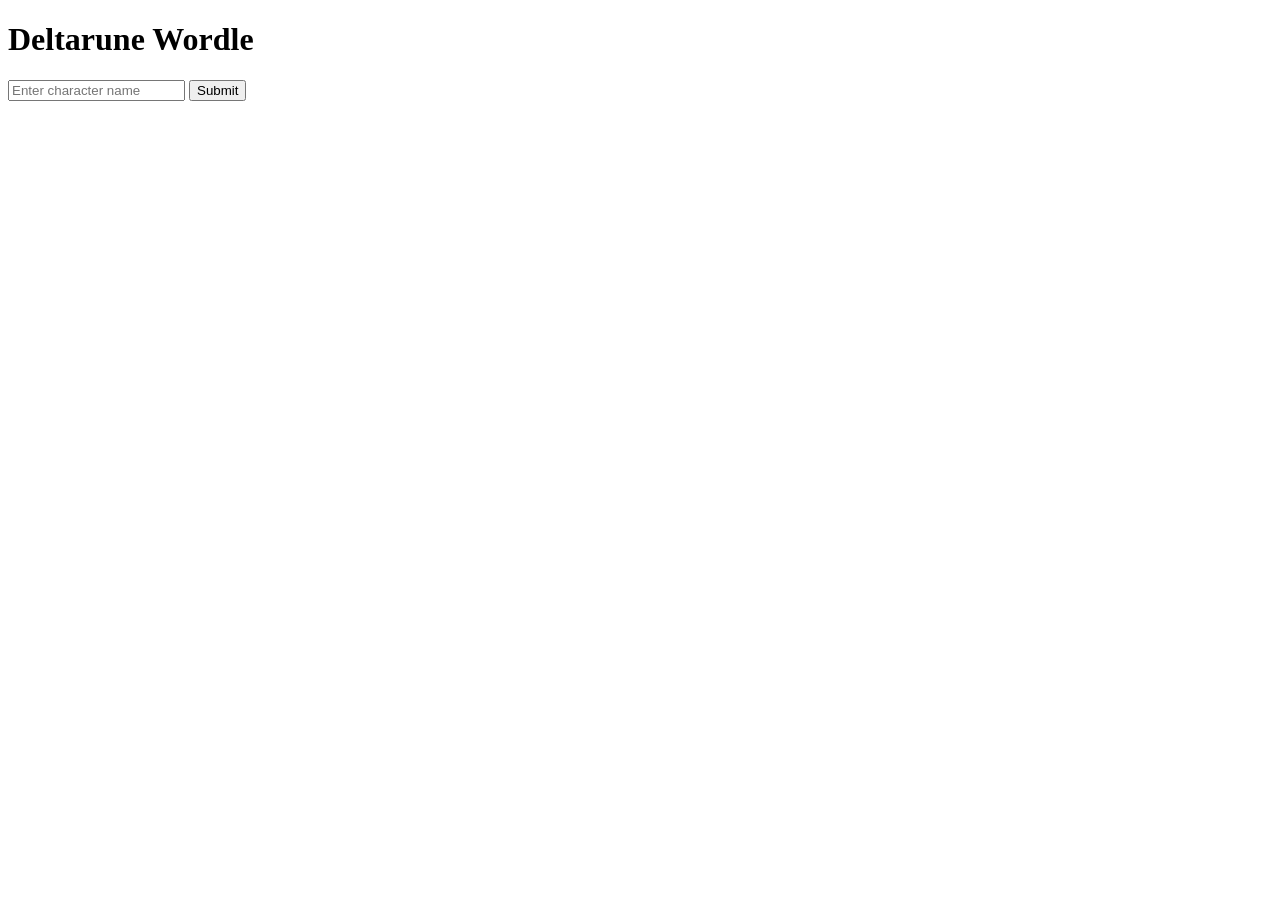
==== deltarune.html @ 59fc174c "Create deltarune.html" ====
<!DOCTYPE html>
<html lang="en">
<head>
<meta charset="UTF-8">
<meta name="viewport" content="width=device-width, initial-scale=1.0">
<title>Deltarune Wordle</title>
<link rel="stylesheet" href="css/style.css">
</head>
<body>
<h1>Deltarune Wordle</h1>

<div id="gameBoard"></div>

<div class="input-area">
  <input type="text" id="guessInput" placeholder="Enter character name">
  <button id="submitBtn">Submit</button>
</div>

<div id="resultPanel"></div>

<script src="js/deltarune.js"></script>
</body>
</html>
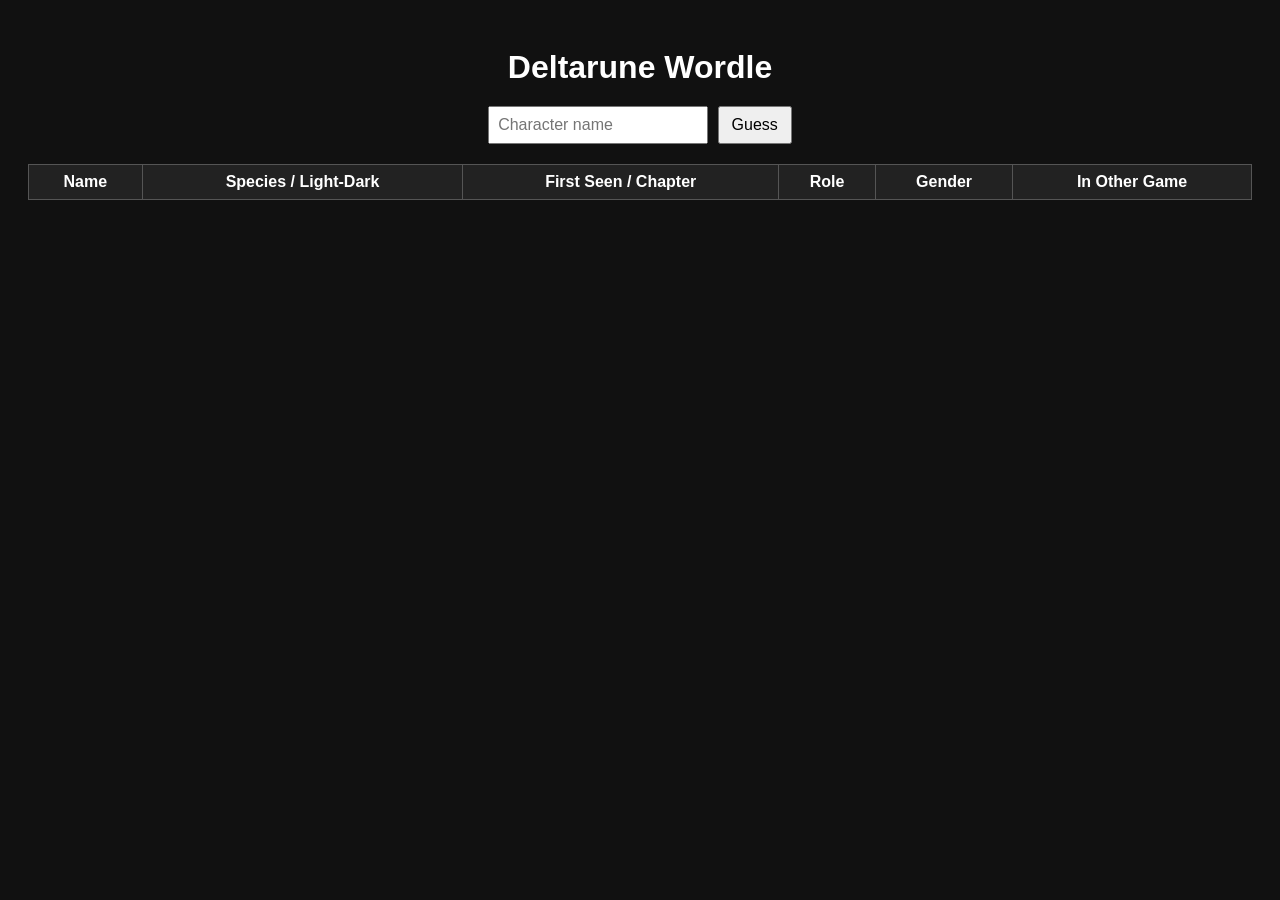
==== commit 91322cdb: "Update deltarune.html" ====
--- a/deltarune.html
+++ b/deltarune.html
@@ -12,11 +12,25 @@
 <div id="gameBoard"></div>
 
 <div class="input-area">
-  <input type="text" id="guessInput" placeholder="Enter character name">
-  <button id="submitBtn">Submit</button>
+  <input type="text" id="guessInput" placeholder="Character name">
+  <button id="submitBtn">Guess</button>
 </div>
 
-<div id="resultPanel"></div>
+<table id="gameTable">
+  <thead>
+    <tr>
+      <th>Name</th>
+      <th>Species / Light-Dark</th>
+      <th>First Seen / Chapter</th>
+      <th>Role</th>
+      <th>Gender</th>
+      <th>In Other Game</th>
+    </tr>
+  </thead>
+  <tbody>
+    <!-- JS fills rows here -->
+  </tbody>
+</table>
 
 <script src="js/deltarune.js"></script>
 </body>
--- a/css/style.css
+++ b/css/style.css
@@ -0,0 +1,64 @@
+body {
+  background-color: #111;
+  color: #fff;
+  font-family: Arial, sans-serif;
+  text-align: center;
+  padding: 20px;
+}
+
+h1 { margin-bottom: 20px; }
+h2, h3 { margin: 15px 0; }
+
+.button-group {
+  margin-bottom: 20px;
+}
+
+.button-group button {
+  background-color: #222;
+  color: #fff;
+  border: 1px solid #555;
+  padding: 10px 15px;
+  margin: 5px;
+  cursor: pointer;
+  font-size: 14px;
+  border-radius: 5px;
+}
+
+.button-group button:hover {
+  background-color: #444;
+}
+
+.input-area { margin: 20px 0; }
+
+.input-area input {
+  padding: 8px;
+  width: 200px;
+  font-size: 16px;
+}
+
+.input-area button {
+  padding: 8px 12px;
+  font-size: 16px;
+  margin-left: 5px;
+  cursor: pointer;
+}
+
+table {
+  width: 100%;
+  border-collapse: collapse;
+  margin-top: 10px;
+}
+
+th, td {
+  border: 1px solid #555;
+  padding: 8px;
+  text-align: center;
+}
+
+thead th {
+  background-color: #222;
+}
+
+td.gray { background-color: #555; color: #fff; }
+td.yellow { background-color: #c9b458; color: #fff; }
+td.green { background-color: #6aaa64; color: #fff; }
